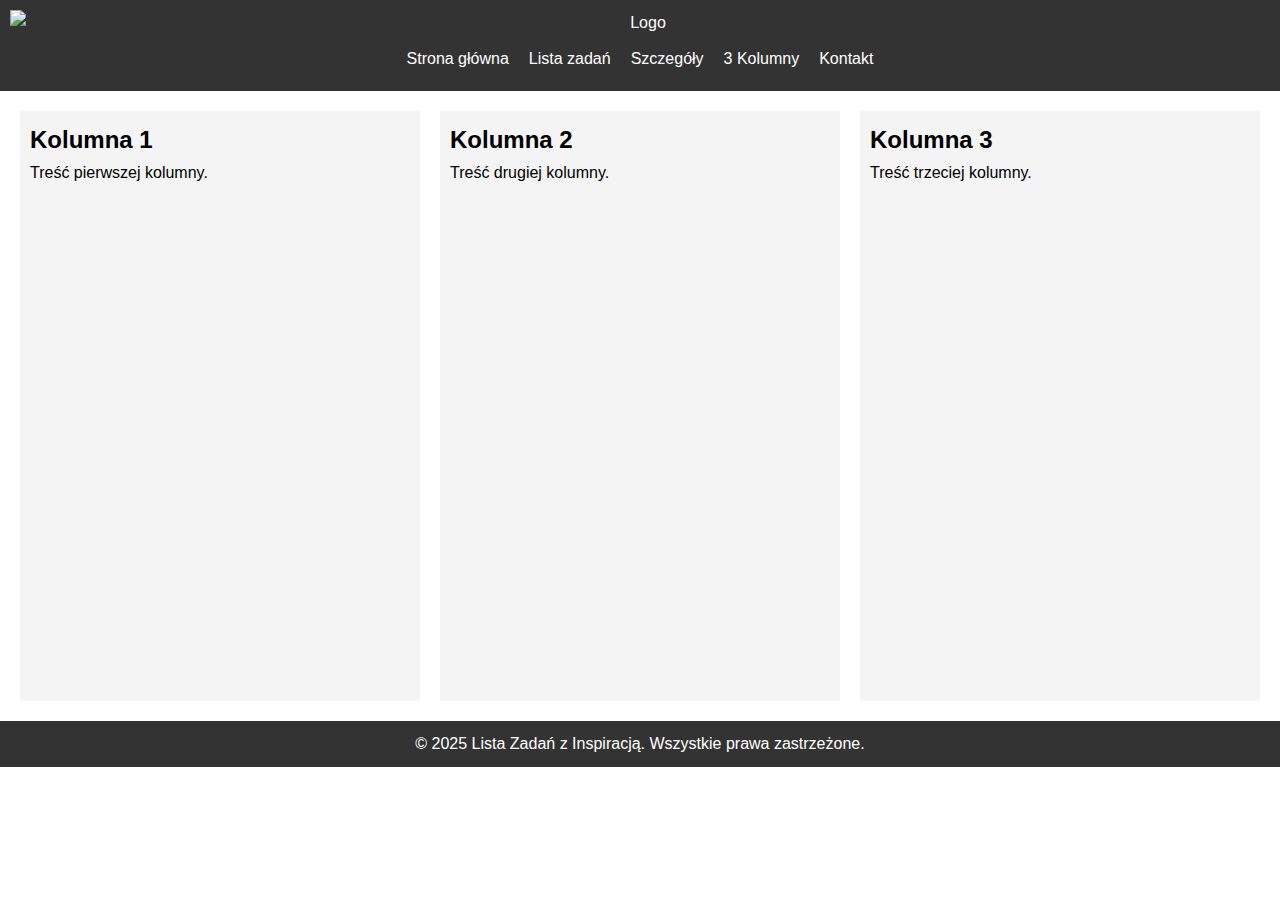
==== columns.html @ 0a34bf48 "Podstawa" ====
<!DOCTYPE html>
<html lang="pl">
<head>
    <meta charset="UTF-8">
    <meta name="viewport" content="width=device-width, initial-scale=1.0">
    <title>3 Kolumny</title>
    <link rel="stylesheet" href="styles.css">
</head>
<body>
    <header>
        <img src="https://via.placeholder.com/150x50?text=Logo" alt="Logo" class="logo">
        <nav>
            <ul>
                <li><a href="index.html">Strona główna</a></li>
                <li><a href="tasks.html">Lista zadań</a></li>
                <li><a href="task-details.html">Szczegóły</a></li>
                <li><a href="columns.html">3 Kolumny</a></li>
                <li><a href="contact.html">Kontakt</a></li>
            </ul>
        </nav>
    </header>
    <main class="columns">
        <div class="column">
            <h2>Kolumna 1</h2>
            <p>Treść pierwszej kolumny.</p>
        </div>
        <div class="column">
            <h2>Kolumna 2</h2>
            <p>Treść drugiej kolumny.</p>
        </div>
        <div class="column">
            <h2>Kolumna 3</h2>
            <p>Treść trzeciej kolumny.</p>
        </div>
    </main>
    <footer>
        <p>&copy; 2025 Lista Zadań z Inspiracją. Wszystkie prawa zastrzeżone.</p>
    </footer>
    <script src="script.js"></script>
</body>
</html>
---- styles.css ----
* {
    margin: 0;
    padding: 0;
    box-sizing: border-box;
}

body {
    font-family: Arial, sans-serif;
    line-height: 1.6;
}

header {
    background: #333;
    color: white;
    padding: 10px;
    text-align: center;
}

.logo {
    display: block;
    margin: 0 auto;
}

nav ul {
    list-style: none;
    display: flex;
    justify-content: center;
    gap: 20px;
    padding: 10px 0;
}

nav a {
    color: white;
    text-decoration: none;
}

nav a:hover {
    text-decoration: underline;
}

main {
    padding: 20px;
    min-height: 70vh;
}

footer {
    background: #333;
    color: white;
    text-align: center;
    padding: 10px;
    position: relative;
    bottom: 0;
    width: 100%;
}

.task-list {
    list-style: none;
    margin-top: 20px;
}

.task-list li {
    background: #f4f4f4;
    padding: 10px;
    margin: 5px 0;
    display: flex;
    justify-content: space-between;
}

button {
    padding: 5px 10px;
    background: #333;
    color: white;
    border: none;
    cursor: pointer;
}

button:hover {
    background: #555;
}

input, textarea {
    padding: 5px;
    margin: 5px 0;
    width: 100%;
    max-width: 300px;
}

/* Responsywność dla Lista Zadań */
@media (min-width: 1024px) {
    .task-list {
        display: grid;
        grid-template-columns: repeat(2, 1fr);
        gap: 10px;
    }
}

@media (max-width: 767px) {
    .task-list {
        display: block;
    }
}

/* Responsywność dla 3 Kolumn */
.columns {
    display: flex;
    gap: 20px;
}

.column {
    background: #f4f4f4;
    padding: 10px;
    flex: 1;
}

@media (min-width: 1024px) {
    .columns {
        flex-direction: row;
    }
}

@media (min-width: 768px) and (max-width: 1023px) {
    .columns {
        flex-wrap: wrap;
    }
    .column {
        flex: 0 0 48%;
    }
    .column:last-child {
        flex: 0 0 100%;
    }
}

@media (max-width: 767px) {
    .columns {
        flex-direction: column;
    }
}
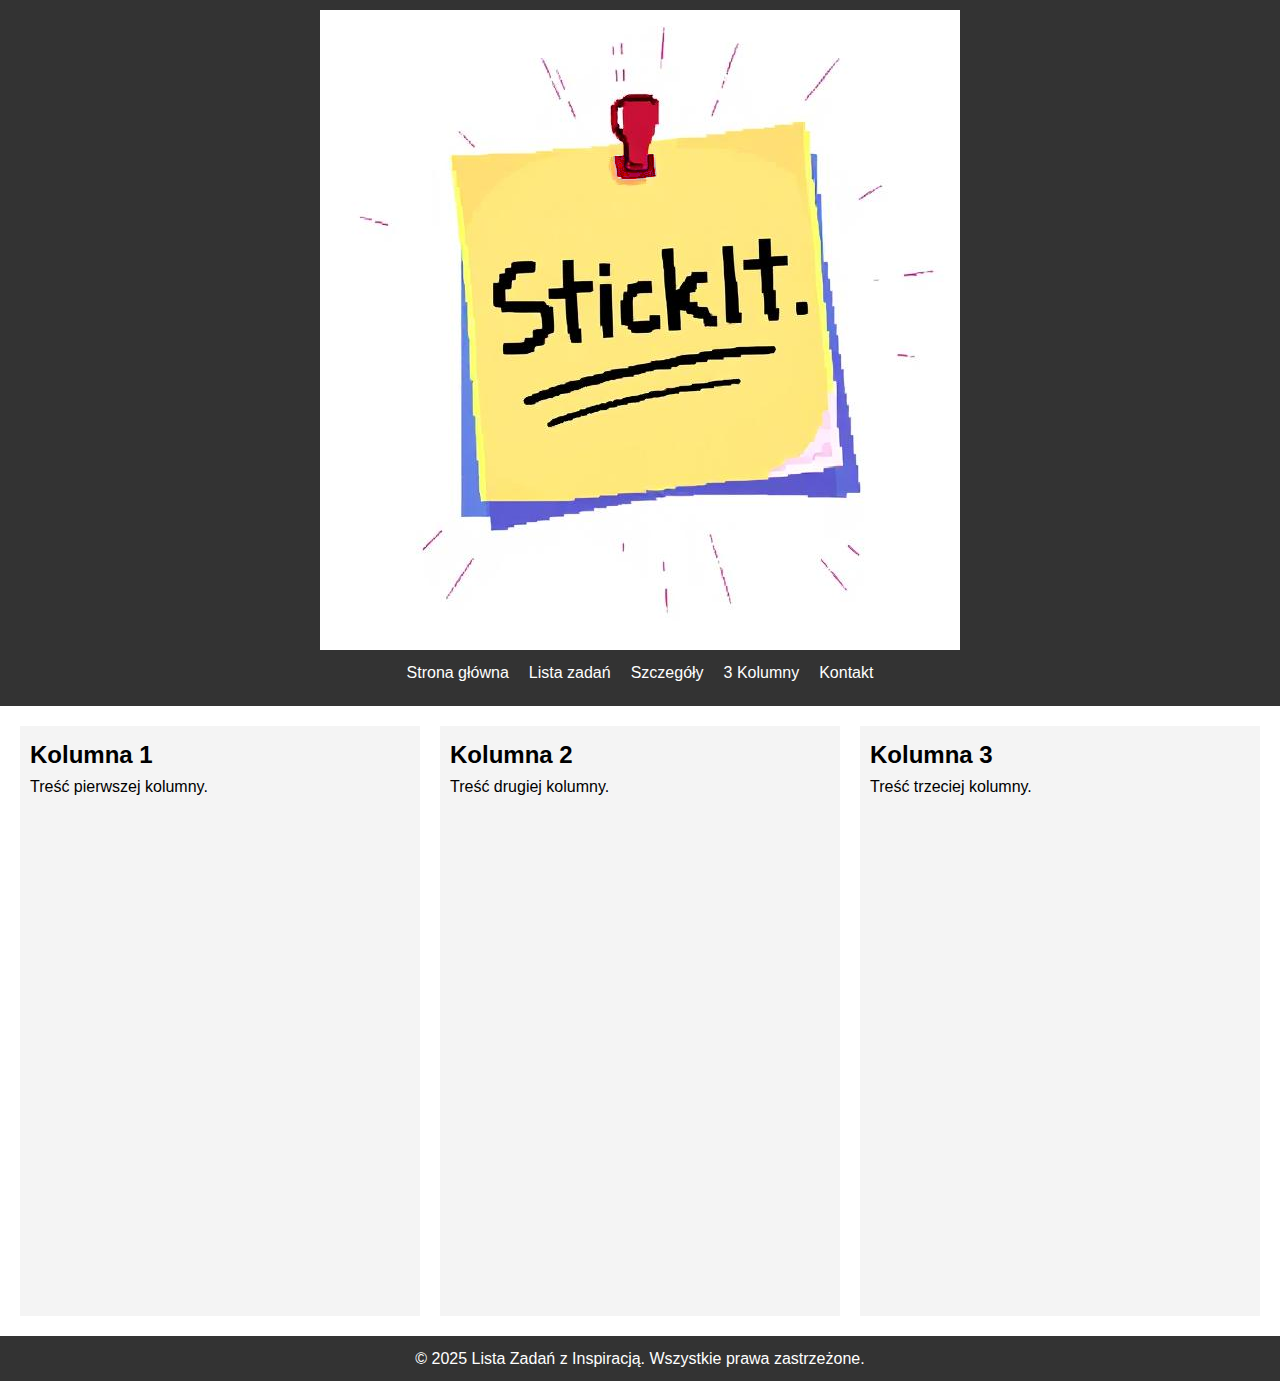
==== commit 88e0c19d: "dodanie logo" ====
--- a/columns.html
+++ b/columns.html
@@ -8,7 +8,7 @@
 </head>
 <body>
     <header>
-        <img src="https://via.placeholder.com/150x50?text=Logo" alt="Logo" class="logo">
+        <img src="logo.png" alt="Logo" class="logo">
         <nav>
             <ul>
                 <li><a href="index.html">Strona główna</a></li>
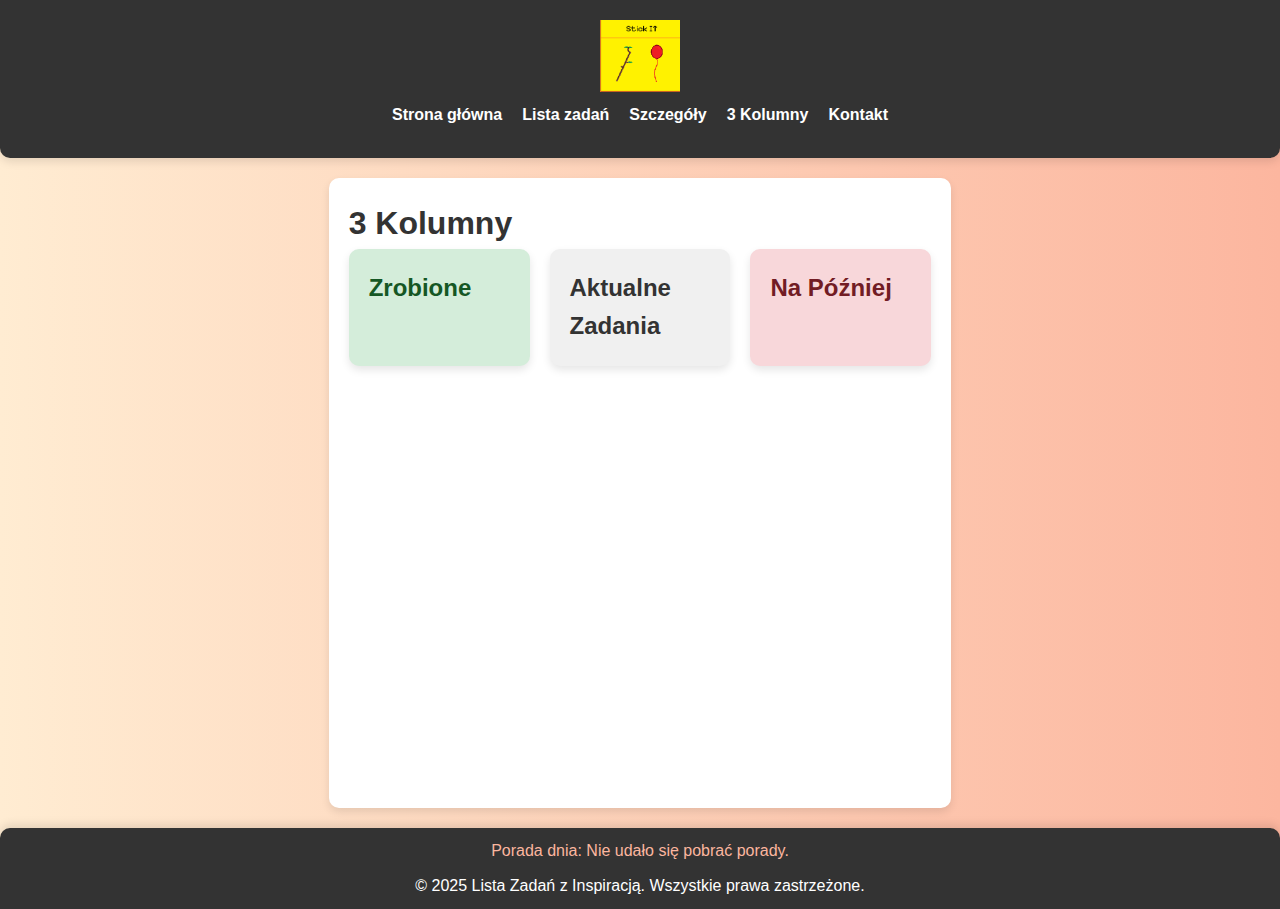
==== commit b1f74d91: "poprawa wyglądu oraz dodanie funkcji" ====
--- a/columns.html
+++ b/columns.html
@@ -19,21 +19,29 @@
             </ul>
         </nav>
     </header>
-    <main class="columns">
-        <div class="column">
-            <h2>Kolumna 1</h2>
-            <p>Treść pierwszej kolumny.</p>
-        </div>
-        <div class="column">
-            <h2>Kolumna 2</h2>
-            <p>Treść drugiej kolumny.</p>
-        </div>
-        <div class="column">
-            <h2>Kolumna 3</h2>
-            <p>Treść trzeciej kolumny.</p>
+    <main class="container">
+        <h1>3 Kolumny</h1>
+        <div class="columns">
+            <div class="column done-column" id="doneTasks">
+                <h2>Zrobione</h2>
+                <ul></ul>
+            </div>
+            
+            <div class="column current-column" id="currentTasks">
+                <h2>Aktualne Zadania</h2>
+                <ul></ul>
+            </div>
+           
+            <div class="column later-column" id="laterTasks">
+                <h2>Na Później</h2>
+                <ul></ul>
+            </div>
         </div>
     </main>
     <footer>
+        <div class="advice">
+            <p>Porada dnia: <span id="advice-text">Ładowanie...</span></p>
+        </div>
         <p>&copy; 2025 Lista Zadań z Inspiracją. Wszystkie prawa zastrzeżone.</p>
     </footer>
     <script src="script.js"></script>
--- a/styles.css
+++ b/styles.css
@@ -5,20 +5,28 @@
 }
 
 body {
-    font-family: Arial, sans-serif;
+    display: flex;
+    flex-direction: column;
+    min-height: 100vh;
+    font-family: 'Arial', sans-serif;
     line-height: 1.6;
+    background: linear-gradient(to right, #ffecd2, #fcb69f);
+    color: #333;
 }
 
 header {
     background: #333;
     color: white;
-    padding: 10px;
+    padding: 20px;
     text-align: center;
+    box-shadow: 0 4px 8px rgba(0, 0, 0, 0.1);
+    border-radius: 0 0 10px 10px;
 }
 
 .logo {
     display: block;
     margin: 0 auto;
+    max-width: 80px; /* Zmniejszono rozmiar logo */
 }
 
 nav ul {
@@ -32,15 +40,56 @@
 nav a {
     color: white;
     text-decoration: none;
+    font-weight: bold;
+    transition: color 0.3s;
 }
 
 nav a:hover {
+    color: #fcb69f;
     text-decoration: underline;
 }
 
-main {
+main.container {
+    flex: 1;
     padding: 20px;
     min-height: 70vh;
+    background: white;
+    border-radius: 10px;
+    box-shadow: 0 4px 8px rgba(0, 0, 0, 0.1);
+    margin: 20px auto;
+    max-width: 1200px;
+}
+
+form {
+    display: flex;
+    flex-direction: column;
+    gap: 10px;
+}
+
+form label {
+    font-weight: bold;
+}
+
+form input, form textarea {
+    padding: 10px;
+    border: 1px solid #ccc;
+    border-radius: 5px;
+    width: 100%;
+    max-width: 400px;
+}
+
+form button {
+    padding: 10px 20px;
+    background: #333;
+    color: white;
+    border: none;
+    cursor: pointer;
+    border-radius: 5px;
+    transition: background 0.3s;
+}
+
+form button:hover {
+    background: #555;
 }
 
 footer {
@@ -48,30 +97,66 @@
     color: white;
     text-align: center;
     padding: 10px;
+    width: 100%;
+    box-shadow: 0 -4px 8px rgba(0, 0, 0, 0.1);
+    border-radius: 10px 10px 0 0;
     position: relative;
     bottom: 0;
-    width: 100%;
 }
 
 .task-list {
     list-style: none;
     margin-top: 20px;
+    display: grid;
+    grid-template-columns: repeat(auto-fit, minmax(300px, 1fr));
+    gap: 20px;
 }
 
 .task-list li {
-    background: #f4f4f4;
-    padding: 10px;
-    margin: 5px 0;
-    display: flex;
-    justify-content: space-between;
-}
-
-button {
-    padding: 5px 10px;
+    background: white;
+    padding: 20px;
+    border-radius: 15px;
+    box-shadow: 0 4px 8px rgba(0, 0, 0, 0.1);
+    display: flex;
+    flex-direction: column;
+    align-items: center;
+    text-align: center;
+}
+
+.task-list li span {
+    font-size: 1.2em;
+    margin-bottom: 10px;
+}
+
+.task-list li p {
+    font-size: 1em;
+    margin-bottom: 10px;
+    color: #666;
+}
+
+.task-list li button {
+    padding: 10px 20px;
     background: #333;
     color: white;
     border: none;
     cursor: pointer;
+    border-radius: 5px;
+    transition: background 0.3s;
+    margin-top: 10px;
+}
+
+.task-list li button:hover {
+    background: #555;
+}
+
+button {
+    padding: 10px 20px;
+    background: #333;
+    color: white;
+    border: none;
+    cursor: pointer;
+    border-radius: 5px;
+    transition: background 0.3s;
 }
 
 button:hover {
@@ -79,10 +164,12 @@
 }
 
 input, textarea {
-    padding: 5px;
-    margin: 5px 0;
+    padding: 10px;
+    margin: 10px 0;
     width: 100%;
     max-width: 300px;
+    border: 1px solid #ccc;
+    border-radius: 5px;
 }
 
 /* Responsywność dla Lista Zadań */
@@ -104,12 +191,42 @@
 .columns {
     display: flex;
     gap: 20px;
+    justify-content: space-between;
 }
 
 .column {
-    background: #f4f4f4;
-    padding: 10px;
+    padding: 20px;
     flex: 1;
+    border-radius: 10px;
+    box-shadow: 0 4px 8px rgba(0, 0, 0, 0.1);
+}
+
+.done-column {
+    background-color: #d4edda;
+    color: #155724;
+}
+
+.current-column {
+    background-color: #f0f0f0;
+    color: #333;
+}
+
+.later-column {
+    background-color: #f8d7da;
+    color: #721c24;
+}
+
+.column ul {
+    list-style: none;
+    padding: 0;
+}
+
+.column li {
+    background: white;
+    padding: 10px;
+    border-radius: 5px;
+    box-shadow: 0 2px 4px rgba(0, 0, 0, 0.1);
+    margin-bottom: 10px;
 }
 
 @media (min-width: 1024px) {
@@ -134,4 +251,19 @@
     .columns {
         flex-direction: column;
     }
+}
+
+.done {
+    background-color: #d4edda;
+    color: #155724;
+}
+
+.later {
+    background-color: #f8d7da;
+    color: #721c24;
+}
+
+.advice {
+    margin-bottom: 10px;
+    color: #fcb69f; /* Dodaj kolor, aby porada była bardziej widoczna */
 }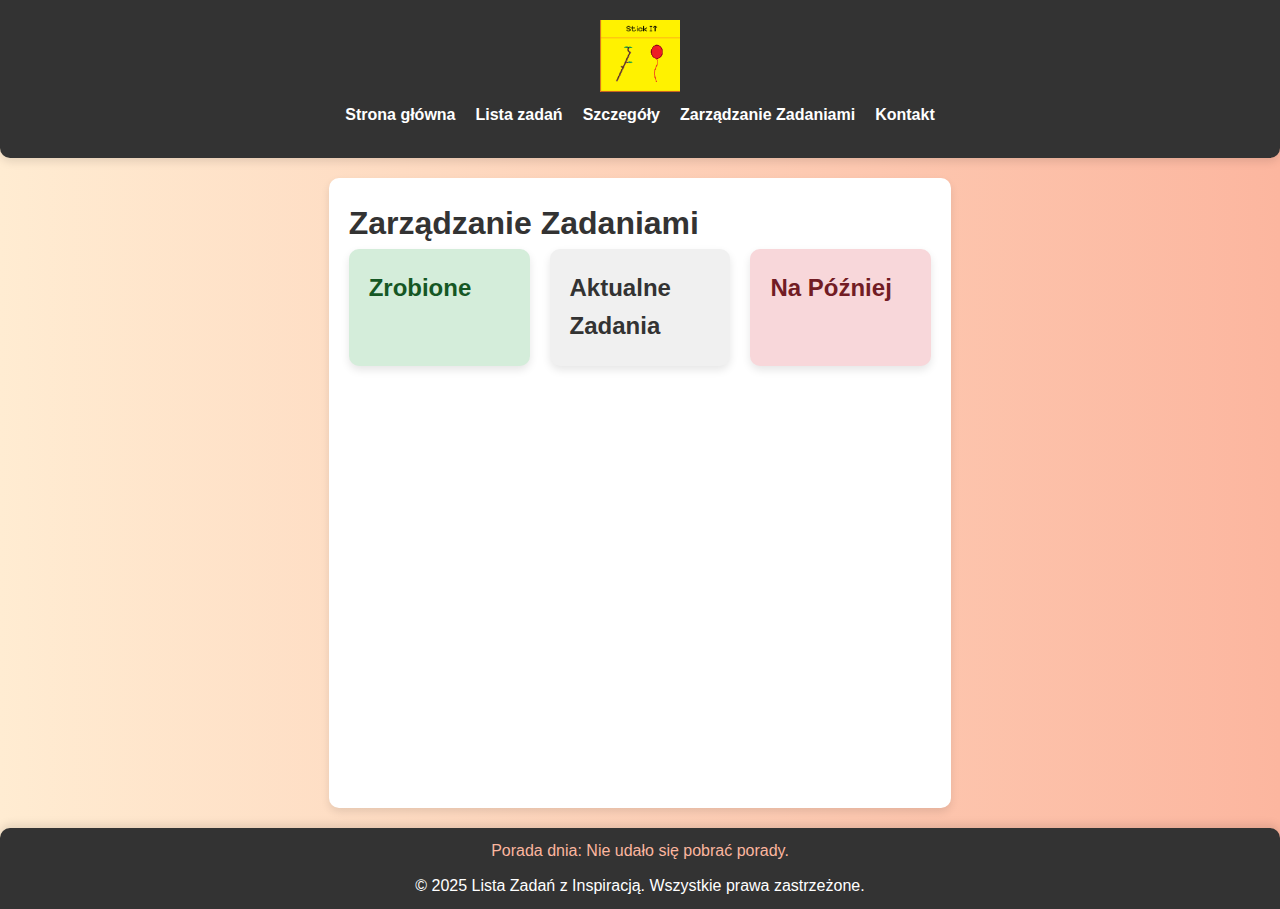
==== commit 374445b2: "usuwanie zadania po przeniesieniu do listy" ====
--- a/columns.html
+++ b/columns.html
@@ -3,7 +3,7 @@
 <head>
     <meta charset="UTF-8">
     <meta name="viewport" content="width=device-width, initial-scale=1.0">
-    <title>3 Kolumny</title>
+    <title>Zarządzanie Zadaniami</title>
     <link rel="stylesheet" href="styles.css">
 </head>
 <body>
@@ -14,13 +14,13 @@
                 <li><a href="index.html">Strona główna</a></li>
                 <li><a href="tasks.html">Lista zadań</a></li>
                 <li><a href="task-details.html">Szczegóły</a></li>
-                <li><a href="columns.html">3 Kolumny</a></li>
+                <li><a href="columns.html">Zarządzanie Zadaniami</a></li>
                 <li><a href="contact.html">Kontakt</a></li>
             </ul>
         </nav>
     </header>
     <main class="container">
-        <h1>3 Kolumny</h1>
+        <h1>Zarządzanie Zadaniami</h1>
         <div class="columns">
             <div class="column done-column" id="doneTasks">
                 <h2>Zrobione</h2>
--- a/styles.css
+++ b/styles.css
@@ -113,7 +113,7 @@
 }
 
 .task-list li {
-    background: white;
+    background: #f0f0f0; /* Lekko szary kolor */
     padding: 20px;
     border-radius: 15px;
     box-shadow: 0 4px 8px rgba(0, 0, 0, 0.1);
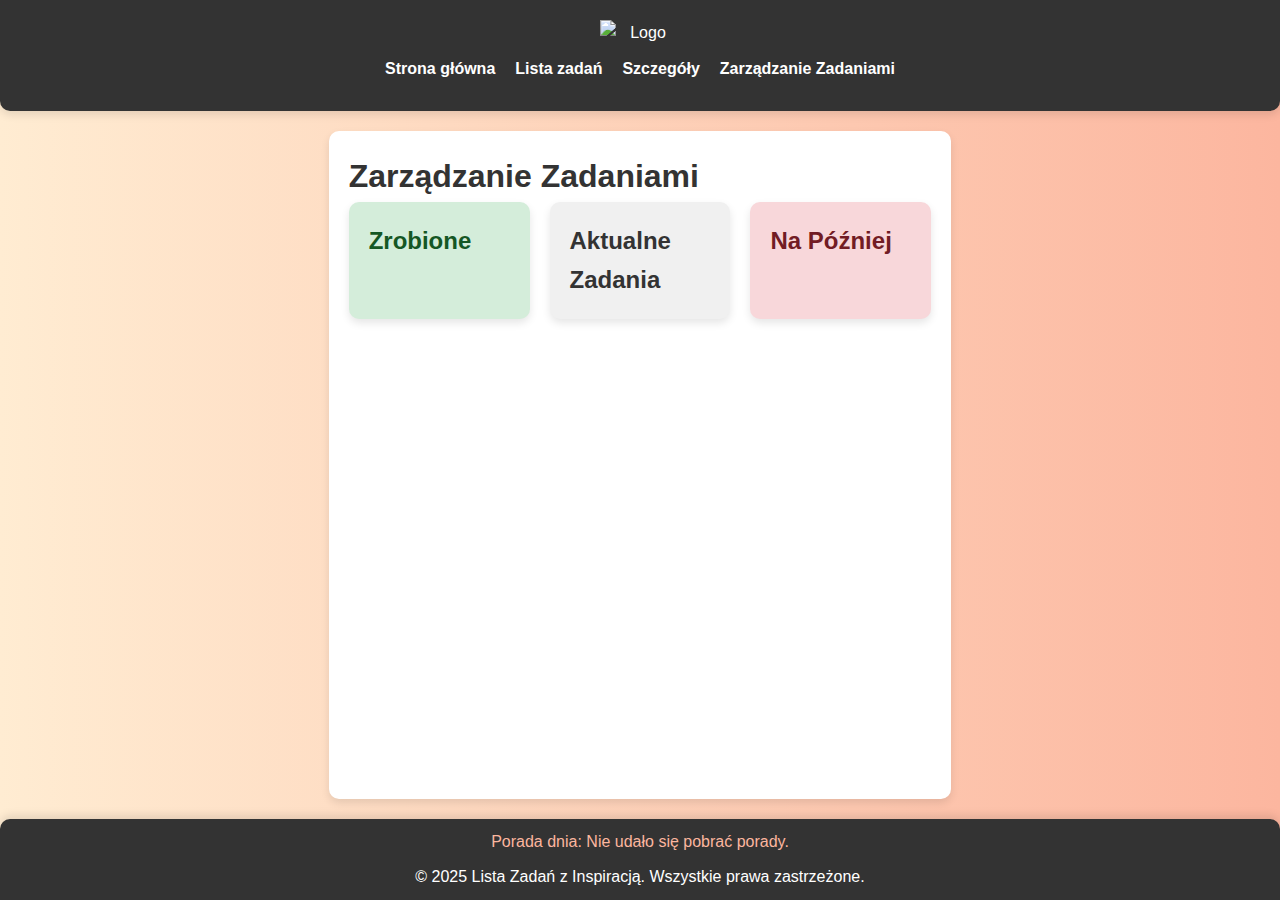
==== commit f844b63c: "wywalona strona kontakt" ====
--- a/columns.html
+++ b/columns.html
@@ -15,7 +15,6 @@
                 <li><a href="tasks.html">Lista zadań</a></li>
                 <li><a href="task-details.html">Szczegóły</a></li>
                 <li><a href="columns.html">Zarządzanie Zadaniami</a></li>
-                <li><a href="contact.html">Kontakt</a></li>
             </ul>
         </nav>
     </header>
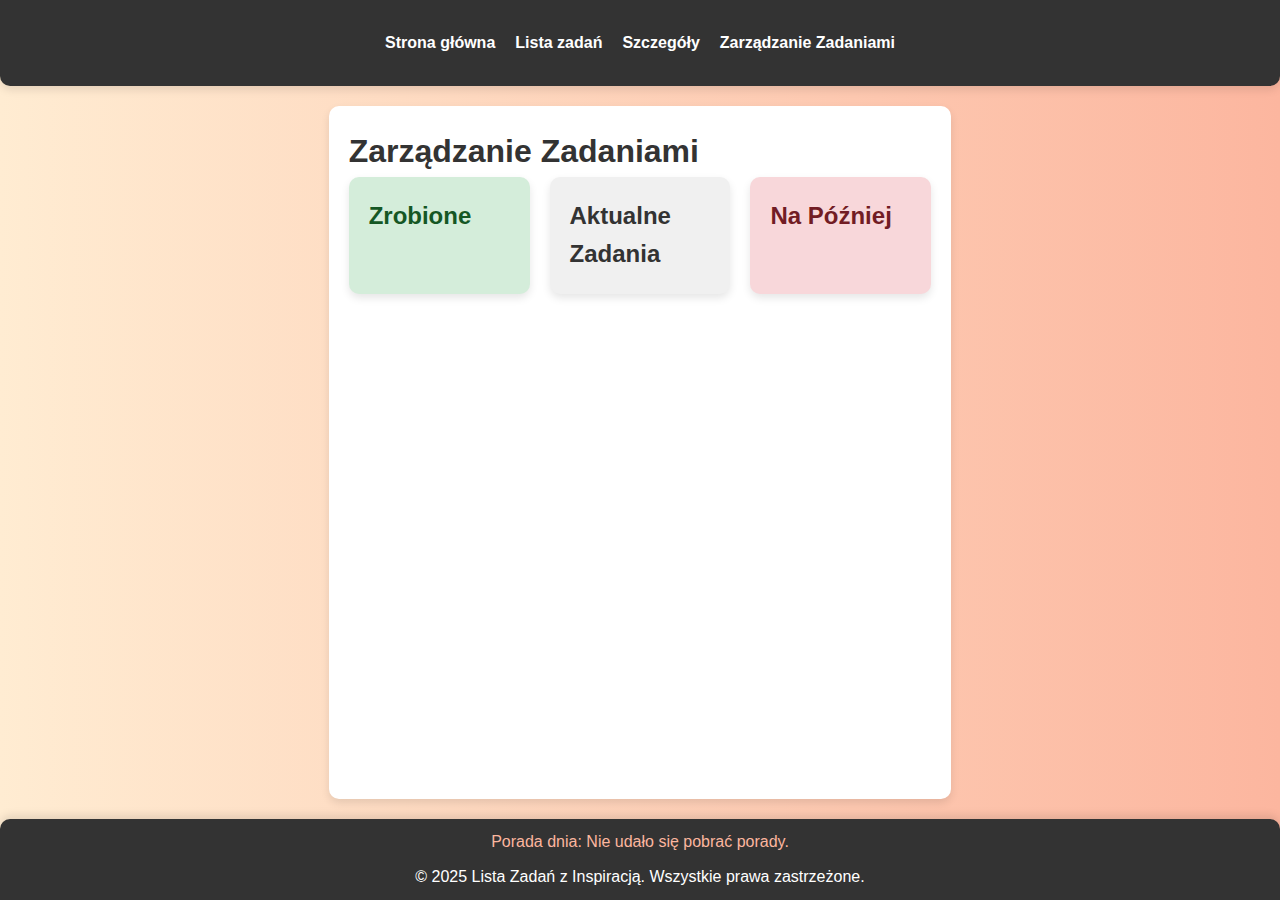
==== commit 6b7badd1: "suniete logo" ====
--- a/columns.html
+++ b/columns.html
@@ -8,7 +8,6 @@
 </head>
 <body>
     <header>
-        <img src="logo.png" alt="Logo" class="logo">
         <nav>
             <ul>
                 <li><a href="index.html">Strona główna</a></li>
